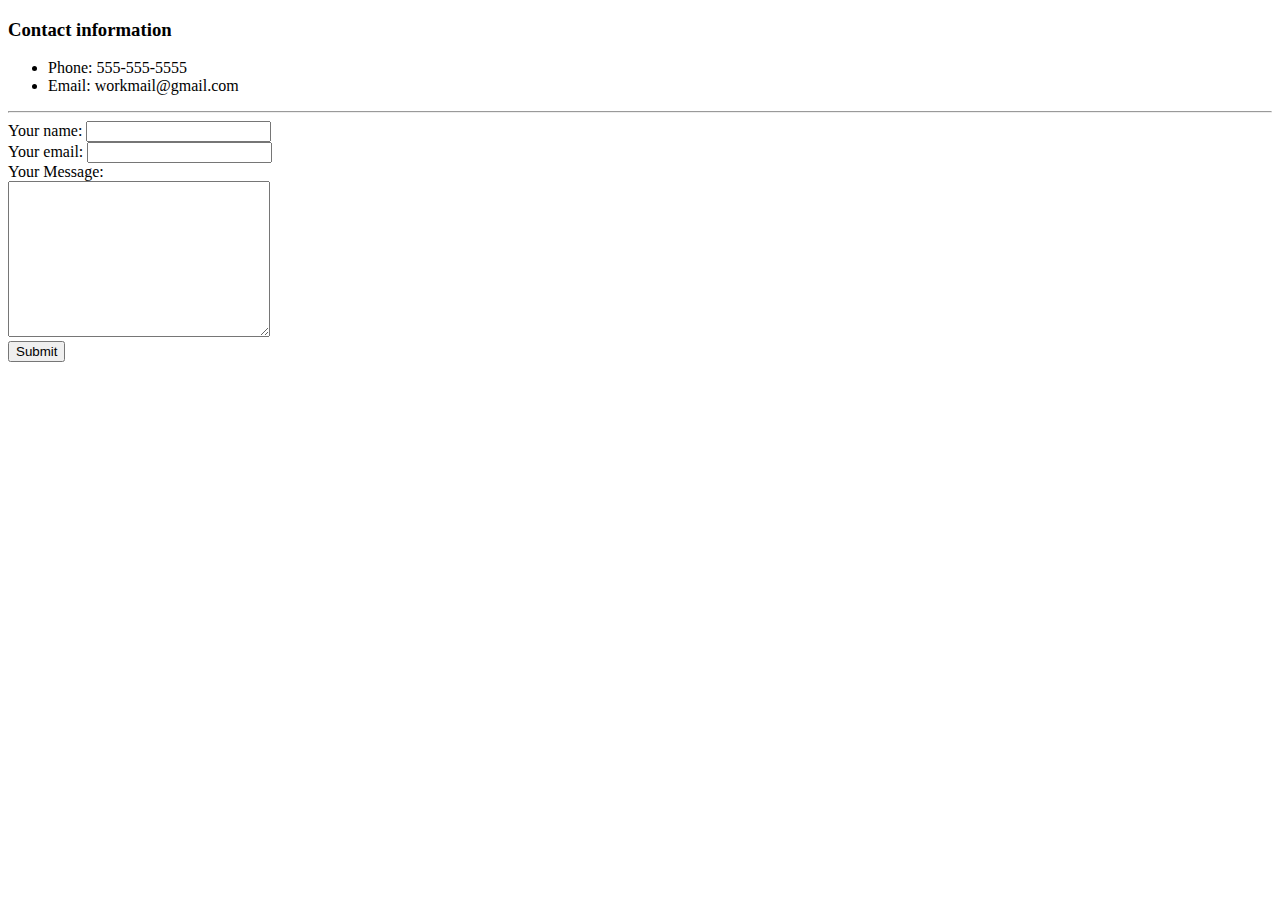
==== contact.html @ 067b9f79 "Add initial cv websites files" ====
<!DOCTYPE html>
<html lang="en" dir="ltr">

<head>
  <meta charset="utf-8">
  <title></title>
</head>

<body>
  <h3>Contact information</h3>
  <ul>
    <li> Phone: 555-555-5555 </li>
    <li> Email: workmail@gmail.com </li>
  </ul>
  <hr>
  <form action="mailto:info@gmail.com" method="post" enctype="text/plain">
    <label>Your name:</label>
    <input type="text" name="yourName" value=""><br>
    <label>Your email:</label>
    <input type="email" name="yourEmail" value=""><br>
    <label>Your Message:</label> <br>
    <textarea name="name" rows="10" cols="30"></textarea> <br>
    <input type="submit" name="yourMessage">
  </form>

</body>

</html>
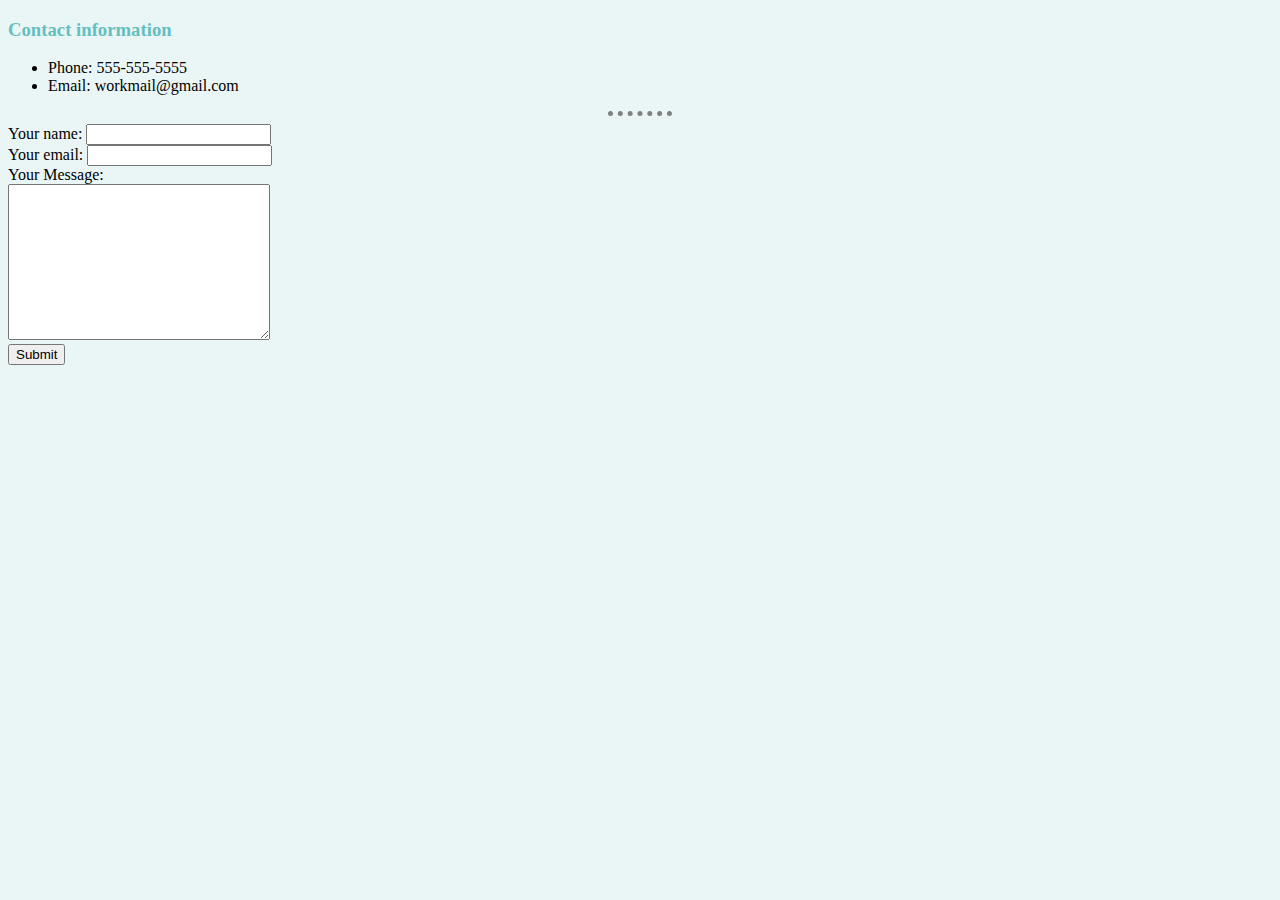
==== commit 1c67aecc: "New External css and html updates" ====
--- a/contact.html
+++ b/contact.html
@@ -3,7 +3,8 @@
 
 <head>
   <meta charset="utf-8">
-  <title></title>
+  <title>Contact</title>
+  <link rel="stylesheet" href="css/styles.css"></link>
 </head>
 
 <body>
--- a/css/styles.css
+++ b/css/styles.css
@@ -0,0 +1,19 @@
+body {
+  background-color: #EAF6F6;
+}
+
+h1 {
+  color: #66BFBF;
+}
+
+hr {
+  border-style: none;
+  border-top-style: dotted;
+  border-color: grey;
+  border-width: 5px;
+  width: 5%;
+}
+
+h3 {
+  color: #66BFBF;
+}
